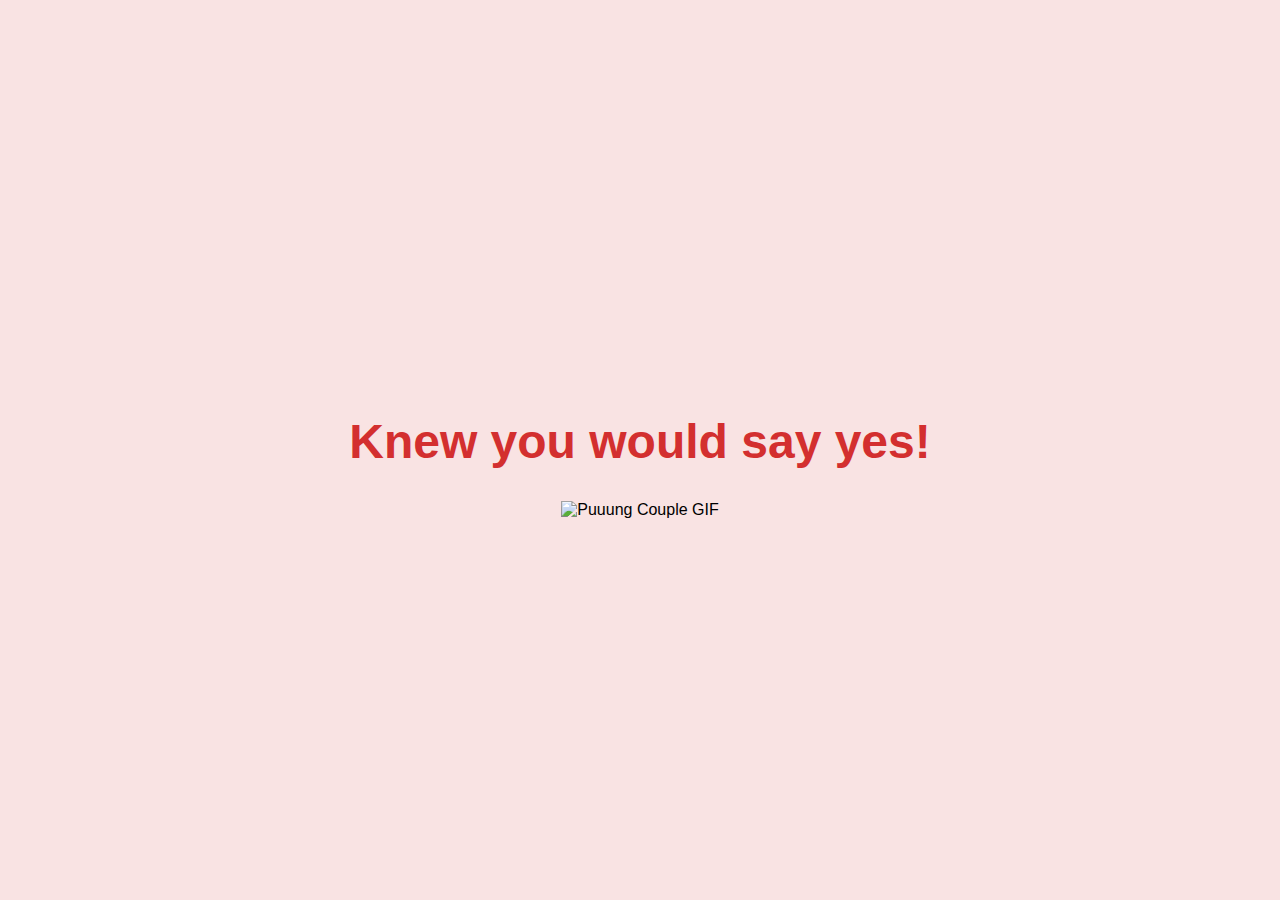
==== yes_page.html @ d300b1d8 "Add files via upload" ====
<!DOCTYPE html>
<html lang="en">
<head>
    <meta charset="UTF-8">
    <meta name="viewport" content="width=device-width, initial-scale=1.0">
    <title>Knew You Would Say Yes!</title>
    <link rel="stylesheet" href="./yes_style.css">
</head>
<body>
    <div class="container">
        <h1 class="header_text">Knew you would say yes!</h1>
        <div class="gif-container">
            <img src="hug.gif" alt="Puuung Couple GIF">
        </div>
    </div>
</body>
</html>
---- yes_style.css ----
body {
    display: flex;
    justify-content: center;
    align-items: center;
    height: 100vh;
    margin: 0;
    background-color: #f9e3e3;
    font-family: 'Arial', sans-serif;
}

.container {
    text-align: center;
}

.header_text {
    font-size: 3em;
    color: #d32f2f;
}

.gif_container img {
    width: 100%; 
    max-width: 500px; 
    height: auto; 
}
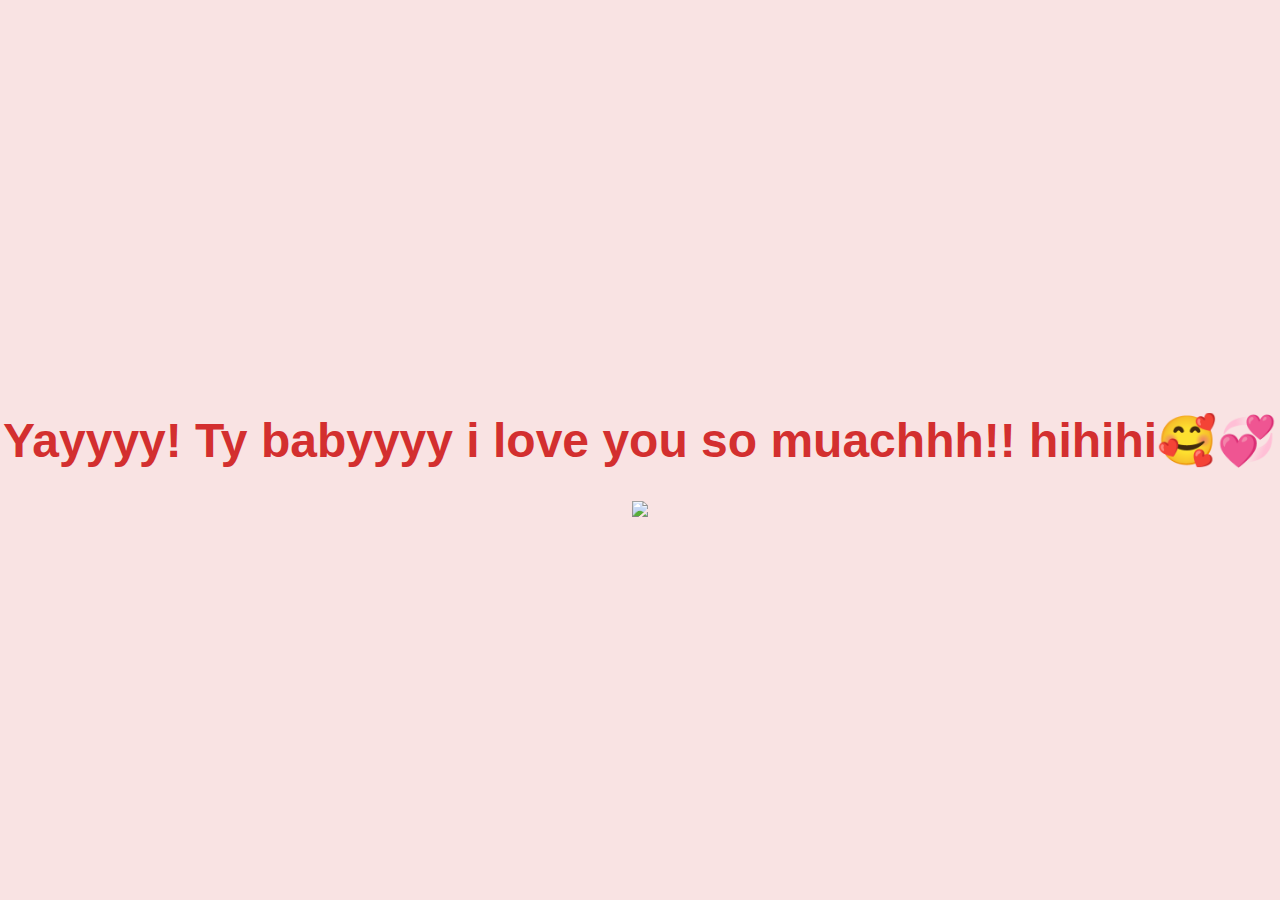
==== commit 34a41b7f: "Update yes_page.html" ====
--- a/yes_page.html
+++ b/yes_page.html
@@ -3,14 +3,14 @@
 <head>
     <meta charset="UTF-8">
     <meta name="viewport" content="width=device-width, initial-scale=1.0">
-    <title>Knew You Would Say Yes!</title>
-    <link rel="stylesheet" href="./yes_style.css">
+    <title>Yayy!</title>
+    <link rel="stylesheet" href="yes_style.css">
 </head>
 <body>
     <div class="container">
-        <h1 class="header_text">Knew you would say yes!</h1>
+        <h1 class="header_text">Yayyyy! Ty babyyyy i love you so muachhh!! hihihi🥰💞</h1>
         <div class="gif-container">
-            <img src="hug.gif" alt="Puuung Couple GIF">
+            <img src="hug.gif">
         </div>
     </div>
 </body>
